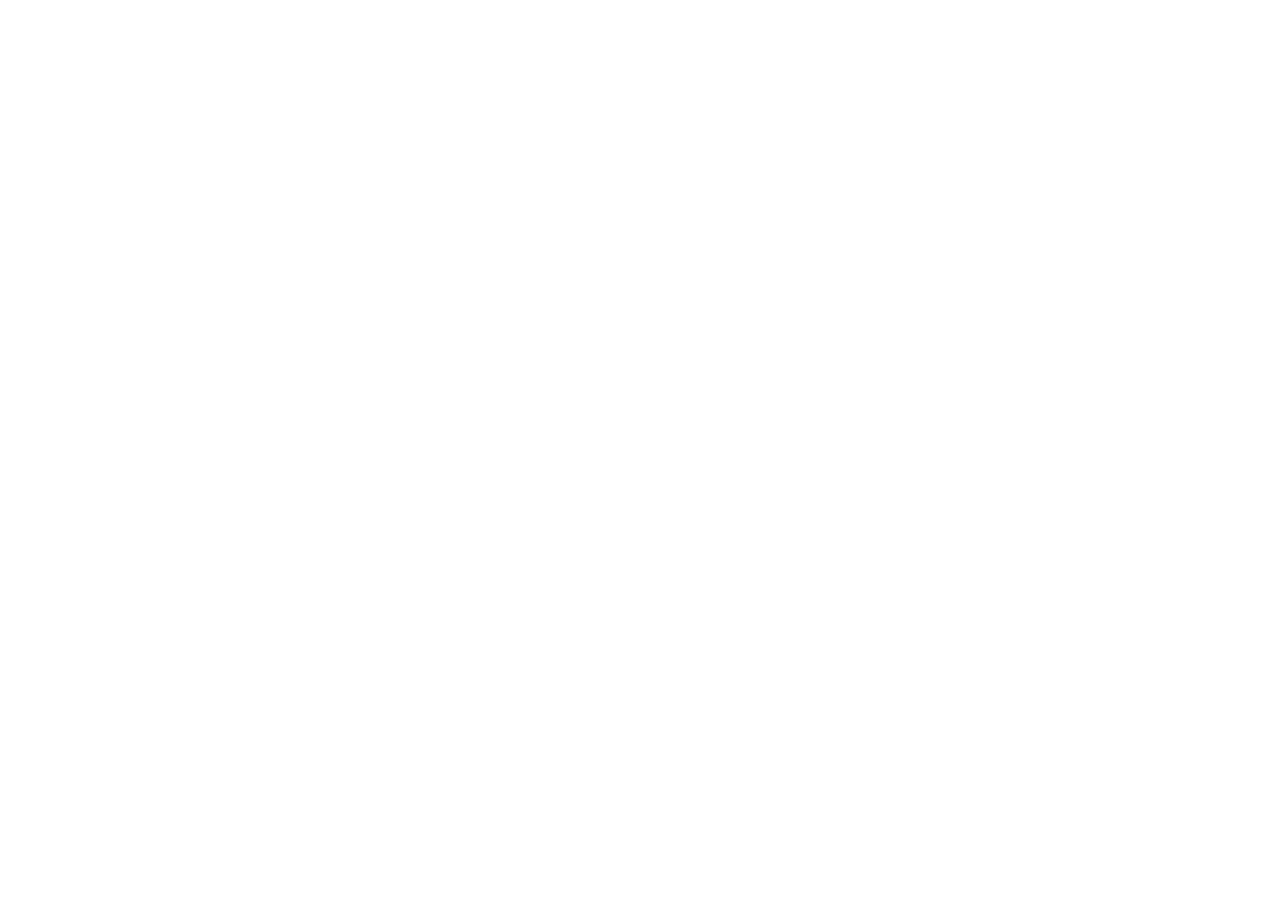
==== index.html @ 3659dec2 "update" ====
<!DOCTYPE html>
<html lang="en">
<head>
    <meta charset="UTF-8">
    <meta http-equiv="X-UA-Compatible" content="IE=edge">
    <meta name="viewport" content="width=device-width, initial-scale=1.0">
    <title>Welcome</title>
</head>
<body>
    
</body>
</html>
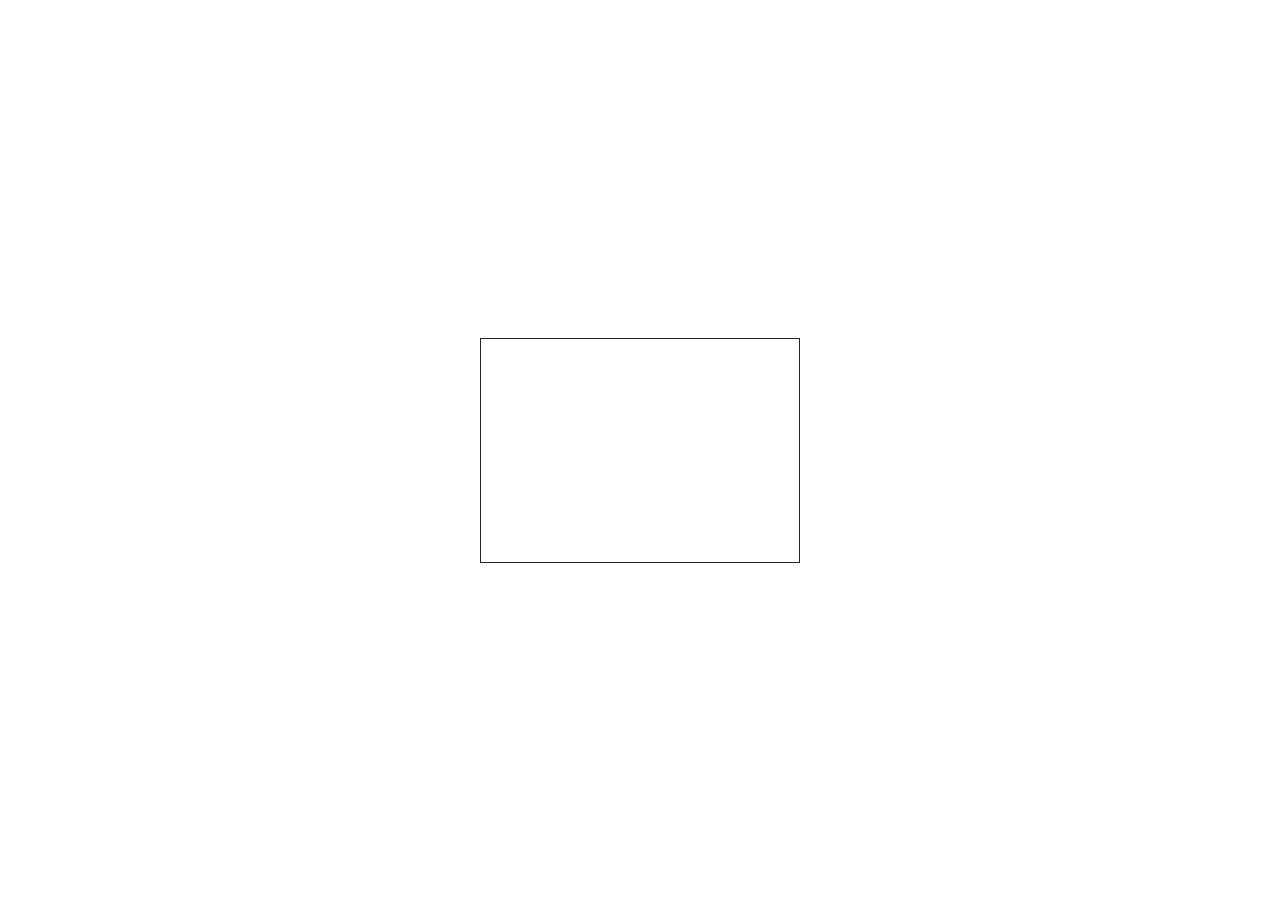
==== commit 5b17c46b: "update" ====
--- a/index.html
+++ b/index.html
@@ -4,9 +4,14 @@
     <meta charset="UTF-8">
     <meta http-equiv="X-UA-Compatible" content="IE=edge">
     <meta name="viewport" content="width=device-width, initial-scale=1.0">
+    <link rel="stylesheet" href="/src/css/bootstrap.css">
     <title>Welcome</title>
 </head>
 <body>
-    
+    <div class="contener d-flex vh-100 justify-content-center align-items-center">
+        <div class="row h-25 w-25 border border-dark"></div>
+    </div>
+    <script src="/src/js/jQuery.js"></script>
+    <script src="/src/js/bootstrap.bundle.js"></script>
 </body>
 </html>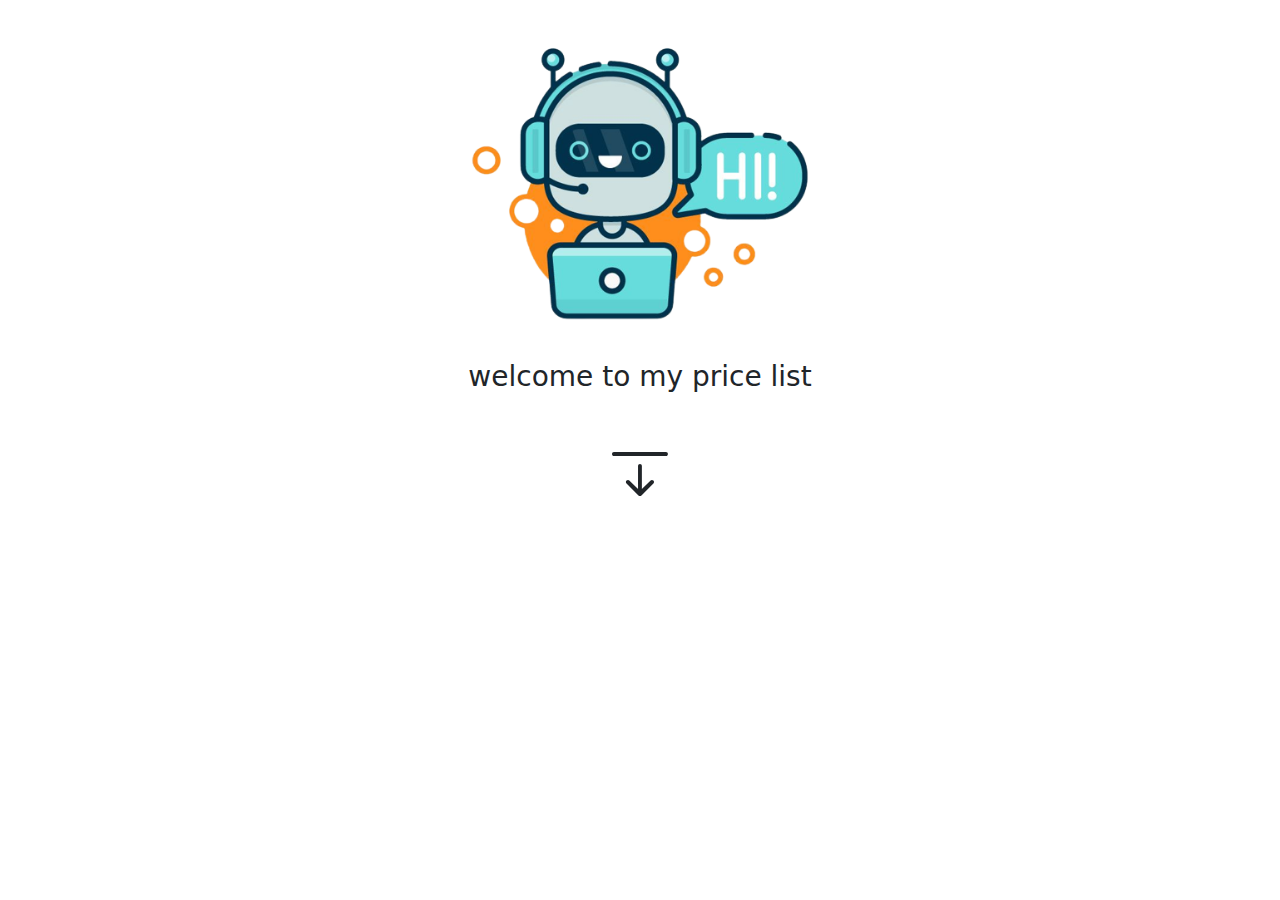
==== commit ca550132: "update" ====
--- a/index.html
+++ b/index.html
@@ -1,17 +1,61 @@
 <!DOCTYPE html>
 <html lang="en">
-<head>
-    <meta charset="UTF-8">
-    <meta http-equiv="X-UA-Compatible" content="IE=edge">
-    <meta name="viewport" content="width=device-width, initial-scale=1.0">
-    <link rel="stylesheet" href="/src/css/bootstrap.css">
+  <head>
+    <meta charset="UTF-8" />
+    <meta http-equiv="X-UA-Compatible" content="IE=edge" />
+    <meta name="viewport" content="width=device-width, initial-scale=1.0" />
+    <link rel="stylesheet" href="/src/css/bootstrap.css" />
+    <link rel="stylesheet" href="/src/css/style.css" />
+    <link rel="stylesheet" href="/src/css/bootstrap-icons.css" />
     <title>Welcome</title>
-</head>
-<body>
-    <div class="contener d-flex vh-100 justify-content-center align-items-center">
-        <div class="row h-25 w-25 border border-dark"></div>
+  </head>
+  <body>
+    <div class="container vh-100 justify-content-center align-items-center">
+      <div class="row d-flex" id="first">
+        <div class="col-12 text-center">
+          <img src="/src/img/bot-removebg-preview.png" alt="Bot" />
+          <h3>welcome to my price list</h3>
+          <br />
+          <i class="bi bi-arrow-bar-down" id="btnDwn"></i>
+          <i class="bi bi-arrow-bar-up d-none" id="btnUp"></i>
+        </div>
+      </div>
+      <div class="row justify-content-center" id="loding">
+      </div>
+      <div class="row justify-content-center align-items-center mb-3 d-none" id="list">
+        <div class="col-md text-center">
+          <h3>Mobile Legends</h3>
+          <table class="table-bordered border-dark d-inline-block">
+            <thead>
+              <tr>
+                <th>Diamond 💎</th>
+                <th>Haraga 💲</th>
+              </tr>
+            </thead>
+            <tbody id="mobileLegends">
+            </tbody>
+          </table>
+        </div>
+        <div class="col-md text-center">
+          <h3>Free Fire</h3>
+          <table class="table-bordered border-dark d-inline-block">
+            <thead>
+              <tr>
+                <th>Diamond 💎</th>
+                <th>Haraga 💲</th>
+              </tr>
+            </thead>
+            <tbody id="freeFire">
+            </tbody>
+          </table>
+        </div>
+      </div>
+      <div class="row justify-content-center align-items-center d-none" id="member"></div>
     </div>
+
+    <!-- script -->
     <script src="/src/js/jQuery.js"></script>
     <script src="/src/js/bootstrap.bundle.js"></script>
-</body>
-</html>+    <script src="/src/js/main.js"></script>
+  </body>
+</html>
--- a/src/css/style.css
+++ b/src/css/style.css
@@ -0,0 +1,11 @@
+img {
+    width: 30rem;
+    height: auto;
+}
+
+i {
+    font-size: 4rem;
+}
+i:hover {
+    color: blue;
+}